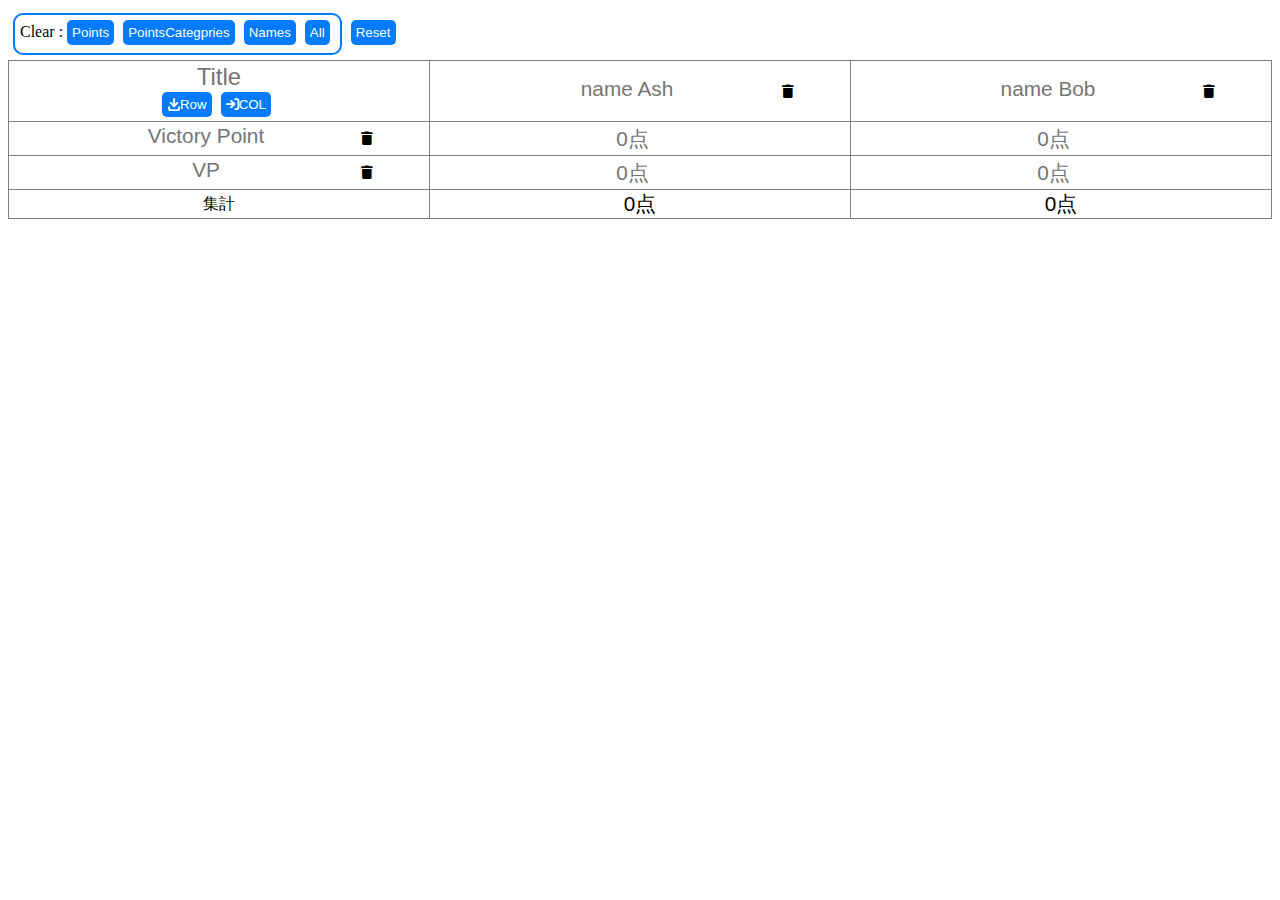
==== public/index.html @ 571cf066 "Add files via upload" ====
﻿<!DOCTYPE html>
<html lang="en">
<head>

    <!-- 列を削除するぼらん -->
    <!-- 設定も削除するぼらん -->
    <!-- ブラウザ内で履歴を保存するボタン -->
    <!-- 色も追加 -->
    <!-- 一位の人に往還を付与 -->

    <link rel="stylesheet" href="https://cdnjs.cloudflare.com/ajax/libs/font-awesome/6.0.0-beta3/css/all.min.css">
    <link rel="stylesheet" href="https://fontawesome.com/icons/arrow-right-to-bracket?f=classic&s=solid">

    <meta charset="UTF-8">
    <title>Dynamic Table with Input Fields</title>
    <style>
    table {
        width: 100%; /* テーブルの幅をウィンドウ幅いっぱいに設定 */
        table-layout: fixed; /* 列幅を均等に分配 */
        border-collapse: collapse; /* ボーダーの重複をなくす */
    }

    th, td {
        /*border: 1px solid black;*/ /* セルに境界線を設定 */
        text-align: center; /* テキストを左揃えに設定 */
        /*padding: 8px;*/ /* セルの内側の余白を設定 */
    }

    input {
        text-align: center;
        width: 70%; /* セルの幅に合わせてinputの幅を設定 */
        box-sizing: border-box; /* パディングとボーダーを含む総幅を100%にする */
        border: none; /* 枠線を消す */
        outline: none; /* フォーカス時のアウトラインを消す */
        background-color: transparent;
        font-size: 1.3rem; /* 文字サイズを大きくする */
    }

    .button-group {
        border: 2px solid #007bff; /* 青色の枠線 */
        padding: 5px; /* 内側の余白 */
        margin: 5px; /* 外側の余白 */
        border-radius: 10px; /* 角の丸み */
        display: inline-block; /* グループをコンテンツのサイズに合わせる */
    }

    button {
        max-width: 100%; /* セルの幅を超えないように制限 */
        max-height: 100%; /* セルの高さを超えないように制限 */
        background-color: #007bff; /* 青色の背景 */
        color: white; /* テキストは白色 */
        padding: 5px 5px; /* パディングでボタンのサイズを調整 */
        border: none; /* 枠線は非表示 */
        border-radius: 5px; /* 角を丸くする */
        cursor: pointer; /* カーソルをポインタにする */
        margin-right: 5px; /* ボタン間に隙間を設ける */
        margin-bottom: 3px;
        overflow: hidden; /* 内容がオーバーフローした場合に何をするか */
        text-overflow: ellipsis; /* オーバーフローしたテキストを...で表示 */
        white-space: nowrap; /* 改行を無視して、一行で表示 */
        box-sizing: border-box; /* パディングとボーダーを含む総幅を100%にする */
    }

        button:hover {
            background-color: #0056b3; /* ホバー時には背景色を少し暗くする */
        }

    .delete-btn {
        max-width: none; /* セルの幅制限を解除 */
        max-height: none; /* セルの高さ制限を解除 */
        background-color: transparent; /* 背景色を透明に */
        color: inherit; /* 色を継承する */
        padding: 3; /* パディングをなしに */
        overflow: visible; /* オーバーフローを表示 */
        border-radius: 0; /* 角を丸くしない */
        margin-right: 0; /* 余白をなしに */
        /* 他に必要なスタイルがあればここに追加 */
    }

        .delete-btn:hover {
            background-color: #d1dcf1; /* ホバー時には背景色を少し暗くする */
        }

    input:focus {
        outline: none;
        border-bottom: 2px solid #007bff; /* フォーカス時にアンダーラインを強調 */
        background-color: #eef4ff; /* フォーカス時に背景色を変更 */
    }

    input[type="text"]:focus::placeholder {
        color: transparent; /* フォーカス時にplaceholderを隠す */
    }

    .large-text {
        font-size: 1.5rem; /* 文字サイズを大きくする */
    }

    .icon-background-cell {
        background-image: url('./images/crown-solid.svg'); /* アイコンのパス */
        background-size: contain; /* セルに収まるように調整 */
        background-repeat: no-repeat; /* 繰り返しを無しに */
        margin: 20px; /* 外側の余白 */
        background-position: center; /* 中央に配置 */
    }
</style>
</head>
<body>
    <!-- <button onclick="addRow()">Add Row</button>
    <button onclick="addColumn()">Add Column</button>-->
    <div class="button-group">
        Clear : 
    <button onclick="clearPoints()">Points</button>
        <button onclick="clearPointsCategpries()">PointsCategpries</button>
        <button onclick="clearNames()">Names</button>
        <button onclick="clearAll()">All</button>

    </div>
    <button id="resetButton" onclick="resetButton()">Reset</button>
    <!--<button id="saveButton" onclick="saveButton()">Save</button>-->


    <table id="myTable" border="1">
        <tr>
            <th>
                <input type="text" name="header1" placeholder="Title" class="large-text">
                <br>
                <button onclick="addRow()"><i class="fa fa-solid fa-arrow-right-to-bracket fa-rotate-90"></i>Row</button>
                <button onclick="addColumn()"><i class="fa fa-duotone fa-arrow-right-to-bracket"></i>COL</button>

            </th>
            <th >
                <!--<i class="fa fa-solid fa-crown fa-flip" style="color: #eabd1a;"></i>-->
                <input type="text" name="header1" placeholder="name Ash">
                <button class="delete-btn" onclick="removeColumn(this)"><i class="fas fa-trash"></i></button>
            </th>
            <th>
                <input type="text" name="header2" placeholder="name Bob">
                <button class="delete-btn" onclick="removeColumn(this)"><i class="fas fa-trash"></i></button>
            </th>

        </tr>
        <tr>
            <td>
                <input type="text" name="column1[]" placeholder="Victory Point">
                <button class="delete-btn" onclick="removeRow(this)"><i class="fas fa-trash"></i></button>
            </td>
            <td>
                <input type="number" name="column2[]" placeholder="0点"></td>
            <td>
                <input type="number" name="column3[]" placeholder="0点"></td>

        </tr>
        <tr>
            <td>
                <input type="text" name="column1[]" placeholder="VP">
                <button class="delete-btn" onclick="removeRow(this)"><i class="fas fa-trash"></i></button>
            </td>
            <td>
                <input type="number" name="column2[]" placeholder="0点"></td>
            <td>
                <input type="number" name="column3[]" placeholder="0点"></td>

        </tr>
        <tr>
            <td>集計</td>
            <td class="totalCell">
                <input type="text" name="column1[]" value="0点"></td>
            <td class="totalCell">
                <input type="text" name="column2[]" value="0点"></td>

        </tr>
    </table>

    <script>

    let names = ["ash", "bob", "carol", "denis", "elen", "fishbarg", "godon", "hank", "incal", "jack", "keanu", "leon", "muadive", "neel", "oppo", "prin", "queen", "ruby", "sin", "tarou", "u r me", "viran", "wick", "xian", "yell", "zack"];

    function addRow() {
        var table = document.getElementById("myTable");
        var rowCount = table.rows.length; // 合計行を含む行数
        var newRow = table.insertRow(rowCount - 1); // 合計行の前に新しい行を追加
        var columnCount = table.rows[0].cells.length; // 列の数を取得

        for (var i = 0; i < columnCount; i++) {
            var cell = newRow.insertCell(i);
            if (i === 0) {
                // 最初のセルに行削除ボタンを追加
                cell.innerHTML = `<input type="text" name="column${i}[]"  placeholder="VP" ><button class="delete-btn" onclick="removeRow(this)"><i class="fas fa-trash"></i></button>`;
            } else {
                // その他のセルに入力フィールドを追加
                cell.innerHTML = `<input type="number" name="column${i}[]" oninput="updateSum()" placeholder="0点" ">`;
            }
        }
        saveTableData();
    }



    function addColumn() {
        var table = document.getElementById("myTable");
        var rows = table.rows;
        var columnCount = rows[0].cells.length; // 現在の列の数

        // ヘッダー行に新しいヘッダーセルを追加
        var headerCell = document.createElement("th");
        var headerName = names[columnCount % names.length] || `Column ${columnCount}`;
        headerCell.innerHTML = `<input type="text" name="column${columnCount}[]" placeholder="${headerName}" ">
                            <button class="delete-btn" onclick="removeColumn(this)"><i class="fas fa-trash"></i></button>`;

        rows[0].appendChild(headerCell);

        // 各データ行に新しいセルを追加
        for (var i = 1; i < rows.length; i++) { // 合計行も含める
            var newCell = rows[i].insertCell(-1);
            if (i < rows.length - 1) {
                newCell.innerHTML = `<input type="number" name="column${columnCount}[]" placeholder="0点" oninput="updateSum()" ">`;
            } else {
                // 合計行に新しいセルを追加
                newCell.className = "totalCell";
                newCell.innerHTML = "0点";
            }
        }
        saveTableData();

    }



    function updateSum() {
        var table = document.getElementById("myTable");
        var rows = table.rows;
        var columnTotals = [];

        for (let colIndex = 1; colIndex < rows[0].cells.length; colIndex++) {
            rows[0].cells[colIndex].classList.remove("icon-background-cell");
            let total = 0;
            for (let rowIndex = 1; rowIndex < rows.length - 1; rowIndex++) {
                let cell = rows[rowIndex].cells[colIndex];
                let input = cell.querySelector('input[type="number"]');
                if (input) {
                    total += parseFloat(input.value) || 0;
                }
            }
           columnTotals.push(total);

            let totalCells = table.querySelectorAll('.totalCell');
            if (totalCells && totalCells.length >= colIndex) {
                totalCells[colIndex - 1].textContent = total + '点';
            }
        }
        if (!columnTotals.every(value => value === 0)) {
            // 最も高い合計を見つける
            let highestTotal = Math.max(...columnTotals);

            // 最高値と等しい全ての列にクラスを追加
            columnTotals.forEach((total, index) => {
                if (total === highestTotal) {
                    rows[0].cells[index + 1].classList.add("icon-background-cell");
                }
            });
        }
        saveTableData();
     
    }




    // 行または列の入力値が変更されたときに合計を更新するための関数を呼び出す
    function addInputEventListeners() {
        var table = document.getElementById("myTable");
        var inputs = table.querySelectorAll('input[type="number"]'); // 数値入力フィールドに限定

        inputs.forEach(function (input) {
            input.removeEventListener('input', updateSum); // 既存のリスナーを削除
            input.addEventListener('input', updateSum); // 新しいリスナーを追加
        });

    }


    function clearPoints() {
        var table = document.getElementById("myTable");
        for (var i = 1; i < table.rows.length; i++) { // 合計行を除外
            for (var j = 1; j < table.rows[i].cells.length; j++) { // 最初の列を除外
                var cell = table.rows[i].cells[j];
                var input = cell.getElementsByTagName('input')[0];
                if (input) {
                    input.value = ''; // 値をクリア
                }
            }
        }
        updateSum();
    }
    function clearPointsCategpries() {
        var table = document.getElementById("myTable");
        for (var i = 1; i < table.rows.length; i++) { // 合計行を除外
            var cell = table.rows[i].cells[0];
            var input = cell.getElementsByTagName('input')[0];
            if (input) {
                input.value = ''; // 値をクリア
            }
        }
        saveTableData();

    }

    function clearNames() {
        var table = document.getElementById("myTable");
        for (var j = 1; j < table.rows[0].cells.length; j++) { // 最初の列を除外
            var cell = table.rows[0].cells[j];
            var input = cell.getElementsByTagName('input')[0];
            if (input) {
                input.value = ''; // 値をクリア
            }
        }
        updateSum();
    }
    function clearAll() {
        var table = document.getElementById("myTable");
        for (var i = 0; i < table.rows.length; i++) { // 合計行を除外
            for (var j = 0; j < table.rows[i].cells.length; j++) { // 最初の列を除外
                var cell = table.rows[i].cells[j];
                var input = cell.getElementsByTagName('input')[0];
                if (input) {
                    input.value = ''; // 値をクリア
                }
            }
        }
        updateSum();
    }



    function removeColumn(button) {
        var table = document.getElementById("myTable");
        var columnIndex = button.closest('td, th').cellIndex; // 正しい列インデックスを取得
        //var columnIndex = button.parentNode.cellIndex;

        for (var i = 0; i < table.rows.length; i++) {
            table.rows[i].deleteCell(columnIndex);
        }
        saveTableData();

    }

    function removeRow(button) {
        var row = button.parentNode.parentNode;
        var rowIndex = row.rowIndex;
        document.getElementById("myTable").deleteRow(rowIndex);
        saveTableData();

    }



    function saveTableData() {
        var tableData = document.getElementById("myTable").innerHTML;
        var storedData = localStorage.getItem("tableData");
        var tableDataArray = storedData ? JSON.parse(storedData) : [];

        if (tableDataArray.length === 0) {
            tableDataArray.push(tableData);  // 初期状態を保存
        }

        tableDataArray[1] = tableData;  // 変更後の状態を保存
        console.log("tableDataArray[1]"+tableDataArray[1])

        localStorage.setItem("tableData", JSON.stringify(tableDataArray));
    }


    // リセットボタンの機能
    function resetButton(button) {
        var storedData = localStorage.getItem("tableData");
        if (storedData) {
            var tableDataArray = JSON.parse(storedData);
            document.getElementById("myTable").innerHTML = tableDataArray[0]; // 初期状態に戻す

            // 変更後の状態をリセット
            tableDataArray[1] = tableDataArray[0];
            localStorage.setItem("tableData", JSON.stringify(tableDataArray));

            updateSum(); // 合計を更新
            addInputEventListeners(); // イベントリスナーを再設定
        }
        saveTableData();

    }



function loadTableData() {
    var storedData = localStorage.getItem("tableData");
    if (storedData) {
        var tableDataArray = JSON.parse(storedData);
        console.log("tableDataArray"+tableDataArray)
        var currentTableData = tableDataArray[1] || tableDataArray[0];
        document.getElementById("myTable").innerHTML = currentTableData;
    }
}

    // ページ読み込み後にイベントリスナーを追加
    window.onload = function () {

        saveTableData();
        loadTableData();
        addInputEventListeners();
    };


    </script>
</body>
</html>
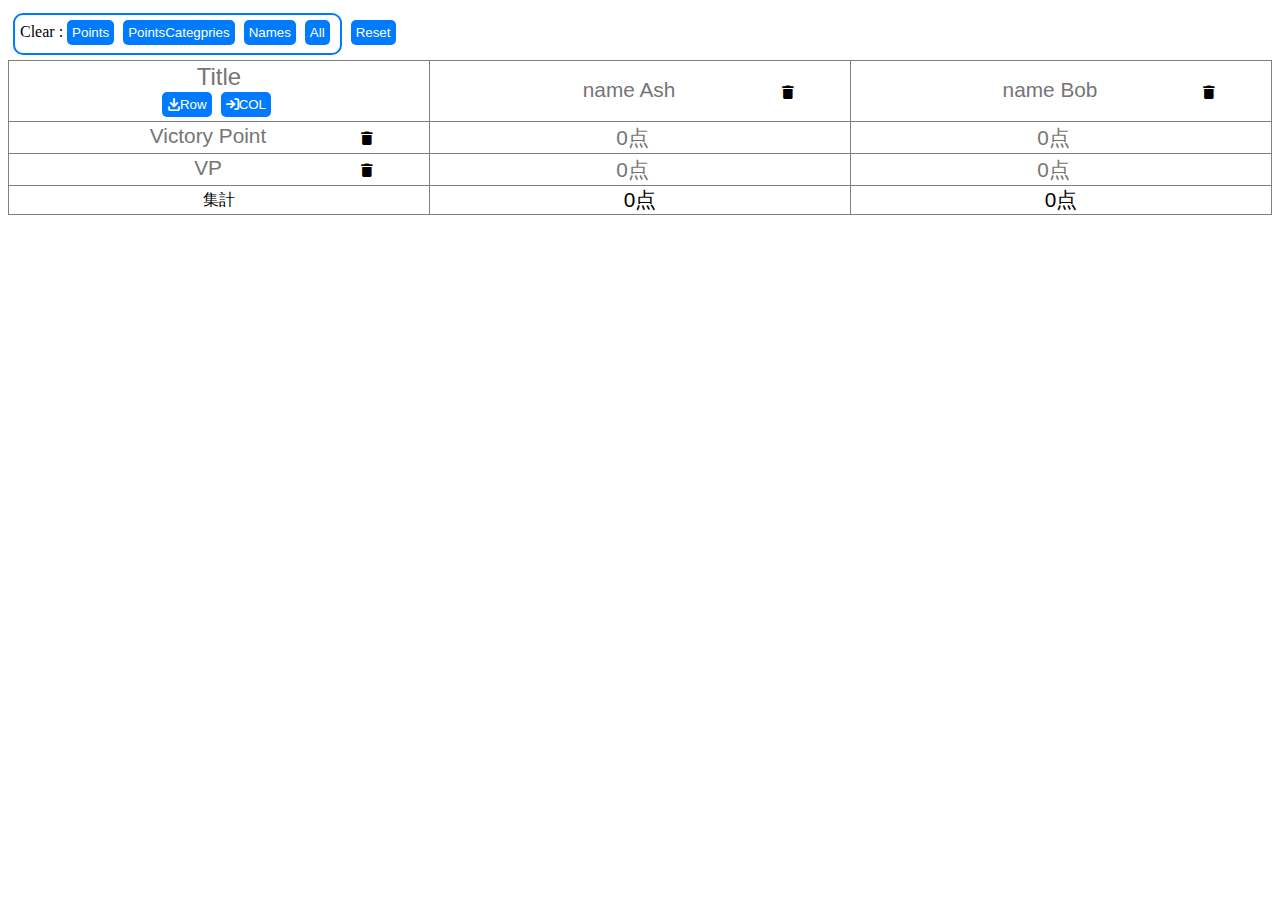
==== commit 51ea6729: "Add files via upload" ====
--- a/public/index.html
+++ b/public/index.html
@@ -1,124 +1,22 @@
 ﻿<!DOCTYPE html>
 <html lang="en">
 <head>
-
-    <!-- 列を削除するぼらん -->
-    <!-- 設定も削除するぼらん -->
-    <!-- ブラウザ内で履歴を保存するボタン -->
-    <!-- 色も追加 -->
-    <!-- 一位の人に往還を付与 -->
-
-    <link rel="stylesheet" href="https://cdnjs.cloudflare.com/ajax/libs/font-awesome/6.0.0-beta3/css/all.min.css">
-    <link rel="stylesheet" href="https://fontawesome.com/icons/arrow-right-to-bracket?f=classic&s=solid">
-
     <meta charset="UTF-8">
     <title>Dynamic Table with Input Fields</title>
-    <style>
-    table {
-        width: 100%; /* テーブルの幅をウィンドウ幅いっぱいに設定 */
-        table-layout: fixed; /* 列幅を均等に分配 */
-        border-collapse: collapse; /* ボーダーの重複をなくす */
-    }
-
-    th, td {
-        /*border: 1px solid black;*/ /* セルに境界線を設定 */
-        text-align: center; /* テキストを左揃えに設定 */
-        /*padding: 8px;*/ /* セルの内側の余白を設定 */
-    }
-
-    input {
-        text-align: center;
-        width: 70%; /* セルの幅に合わせてinputの幅を設定 */
-        box-sizing: border-box; /* パディングとボーダーを含む総幅を100%にする */
-        border: none; /* 枠線を消す */
-        outline: none; /* フォーカス時のアウトラインを消す */
-        background-color: transparent;
-        font-size: 1.3rem; /* 文字サイズを大きくする */
-    }
-
-    .button-group {
-        border: 2px solid #007bff; /* 青色の枠線 */
-        padding: 5px; /* 内側の余白 */
-        margin: 5px; /* 外側の余白 */
-        border-radius: 10px; /* 角の丸み */
-        display: inline-block; /* グループをコンテンツのサイズに合わせる */
-    }
-
-    button {
-        max-width: 100%; /* セルの幅を超えないように制限 */
-        max-height: 100%; /* セルの高さを超えないように制限 */
-        background-color: #007bff; /* 青色の背景 */
-        color: white; /* テキストは白色 */
-        padding: 5px 5px; /* パディングでボタンのサイズを調整 */
-        border: none; /* 枠線は非表示 */
-        border-radius: 5px; /* 角を丸くする */
-        cursor: pointer; /* カーソルをポインタにする */
-        margin-right: 5px; /* ボタン間に隙間を設ける */
-        margin-bottom: 3px;
-        overflow: hidden; /* 内容がオーバーフローした場合に何をするか */
-        text-overflow: ellipsis; /* オーバーフローしたテキストを...で表示 */
-        white-space: nowrap; /* 改行を無視して、一行で表示 */
-        box-sizing: border-box; /* パディングとボーダーを含む総幅を100%にする */
-    }
-
-        button:hover {
-            background-color: #0056b3; /* ホバー時には背景色を少し暗くする */
-        }
-
-    .delete-btn {
-        max-width: none; /* セルの幅制限を解除 */
-        max-height: none; /* セルの高さ制限を解除 */
-        background-color: transparent; /* 背景色を透明に */
-        color: inherit; /* 色を継承する */
-        padding: 3; /* パディングをなしに */
-        overflow: visible; /* オーバーフローを表示 */
-        border-radius: 0; /* 角を丸くしない */
-        margin-right: 0; /* 余白をなしに */
-        /* 他に必要なスタイルがあればここに追加 */
-    }
-
-        .delete-btn:hover {
-            background-color: #d1dcf1; /* ホバー時には背景色を少し暗くする */
-        }
-
-    input:focus {
-        outline: none;
-        border-bottom: 2px solid #007bff; /* フォーカス時にアンダーラインを強調 */
-        background-color: #eef4ff; /* フォーカス時に背景色を変更 */
-    }
-
-    input[type="text"]:focus::placeholder {
-        color: transparent; /* フォーカス時にplaceholderを隠す */
-    }
-
-    .large-text {
-        font-size: 1.5rem; /* 文字サイズを大きくする */
-    }
-
-    .icon-background-cell {
-        background-image: url('./images/crown-solid.svg'); /* アイコンのパス */
-        background-size: contain; /* セルに収まるように調整 */
-        background-repeat: no-repeat; /* 繰り返しを無しに */
-        margin: 20px; /* 外側の余白 */
-        background-position: center; /* 中央に配置 */
-    }
-</style>
+    <link rel="stylesheet" href="https://cdnjs.cloudflare.com/ajax/libs/font-awesome/6.0.0-beta3/css/all.min.css">
+    <link rel="stylesheet" href="styles.css">
 </head>
 <body>
-    <!-- <button onclick="addRow()">Add Row</button>
-    <button onclick="addColumn()">Add Column</button>-->
     <div class="button-group">
         Clear : 
-    <button onclick="clearPoints()">Points</button>
+        <button onclick="clearPoints()">Points</button>
         <button onclick="clearPointsCategpries()">PointsCategpries</button>
         <button onclick="clearNames()">Names</button>
         <button onclick="clearAll()">All</button>
-
     </div>
     <button id="resetButton" onclick="resetButton()">Reset</button>
-    <!--<button id="saveButton" onclick="saveButton()">Save</button>-->
 
-
+<div class="table-container">
     <table id="myTable" border="1">
         <tr>
             <th>
@@ -170,245 +68,8 @@
 
         </tr>
     </table>
+    </div>
+      <script src="server.js"></script>
 
-    <script>
-
-    let names = ["ash", "bob", "carol", "denis", "elen", "fishbarg", "godon", "hank", "incal", "jack", "keanu", "leon", "muadive", "neel", "oppo", "prin", "queen", "ruby", "sin", "tarou", "u r me", "viran", "wick", "xian", "yell", "zack"];
-
-    function addRow() {
-        var table = document.getElementById("myTable");
-        var rowCount = table.rows.length; // 合計行を含む行数
-        var newRow = table.insertRow(rowCount - 1); // 合計行の前に新しい行を追加
-        var columnCount = table.rows[0].cells.length; // 列の数を取得
-
-        for (var i = 0; i < columnCount; i++) {
-            var cell = newRow.insertCell(i);
-            if (i === 0) {
-                // 最初のセルに行削除ボタンを追加
-                cell.innerHTML = `<input type="text" name="column${i}[]"  placeholder="VP" ><button class="delete-btn" onclick="removeRow(this)"><i class="fas fa-trash"></i></button>`;
-            } else {
-                // その他のセルに入力フィールドを追加
-                cell.innerHTML = `<input type="number" name="column${i}[]" oninput="updateSum()" placeholder="0点" ">`;
-            }
-        }
-        saveTableData();
-    }
-
-
-
-    function addColumn() {
-        var table = document.getElementById("myTable");
-        var rows = table.rows;
-        var columnCount = rows[0].cells.length; // 現在の列の数
-
-        // ヘッダー行に新しいヘッダーセルを追加
-        var headerCell = document.createElement("th");
-        var headerName = names[columnCount % names.length] || `Column ${columnCount}`;
-        headerCell.innerHTML = `<input type="text" name="column${columnCount}[]" placeholder="${headerName}" ">
-                            <button class="delete-btn" onclick="removeColumn(this)"><i class="fas fa-trash"></i></button>`;
-
-        rows[0].appendChild(headerCell);
-
-        // 各データ行に新しいセルを追加
-        for (var i = 1; i < rows.length; i++) { // 合計行も含める
-            var newCell = rows[i].insertCell(-1);
-            if (i < rows.length - 1) {
-                newCell.innerHTML = `<input type="number" name="column${columnCount}[]" placeholder="0点" oninput="updateSum()" ">`;
-            } else {
-                // 合計行に新しいセルを追加
-                newCell.className = "totalCell";
-                newCell.innerHTML = "0点";
-            }
-        }
-        saveTableData();
-
-    }
-
-
-
-    function updateSum() {
-        var table = document.getElementById("myTable");
-        var rows = table.rows;
-        var columnTotals = [];
-
-        for (let colIndex = 1; colIndex < rows[0].cells.length; colIndex++) {
-            rows[0].cells[colIndex].classList.remove("icon-background-cell");
-            let total = 0;
-            for (let rowIndex = 1; rowIndex < rows.length - 1; rowIndex++) {
-                let cell = rows[rowIndex].cells[colIndex];
-                let input = cell.querySelector('input[type="number"]');
-                if (input) {
-                    total += parseFloat(input.value) || 0;
-                }
-            }
-           columnTotals.push(total);
-
-            let totalCells = table.querySelectorAll('.totalCell');
-            if (totalCells && totalCells.length >= colIndex) {
-                totalCells[colIndex - 1].textContent = total + '点';
-            }
-        }
-        if (!columnTotals.every(value => value === 0)) {
-            // 最も高い合計を見つける
-            let highestTotal = Math.max(...columnTotals);
-
-            // 最高値と等しい全ての列にクラスを追加
-            columnTotals.forEach((total, index) => {
-                if (total === highestTotal) {
-                    rows[0].cells[index + 1].classList.add("icon-background-cell");
-                }
-            });
-        }
-        saveTableData();
-     
-    }
-
-
-
-
-    // 行または列の入力値が変更されたときに合計を更新するための関数を呼び出す
-    function addInputEventListeners() {
-        var table = document.getElementById("myTable");
-        var inputs = table.querySelectorAll('input[type="number"]'); // 数値入力フィールドに限定
-
-        inputs.forEach(function (input) {
-            input.removeEventListener('input', updateSum); // 既存のリスナーを削除
-            input.addEventListener('input', updateSum); // 新しいリスナーを追加
-        });
-
-    }
-
-
-    function clearPoints() {
-        var table = document.getElementById("myTable");
-        for (var i = 1; i < table.rows.length; i++) { // 合計行を除外
-            for (var j = 1; j < table.rows[i].cells.length; j++) { // 最初の列を除外
-                var cell = table.rows[i].cells[j];
-                var input = cell.getElementsByTagName('input')[0];
-                if (input) {
-                    input.value = ''; // 値をクリア
-                }
-            }
-        }
-        updateSum();
-    }
-    function clearPointsCategpries() {
-        var table = document.getElementById("myTable");
-        for (var i = 1; i < table.rows.length; i++) { // 合計行を除外
-            var cell = table.rows[i].cells[0];
-            var input = cell.getElementsByTagName('input')[0];
-            if (input) {
-                input.value = ''; // 値をクリア
-            }
-        }
-        saveTableData();
-
-    }
-
-    function clearNames() {
-        var table = document.getElementById("myTable");
-        for (var j = 1; j < table.rows[0].cells.length; j++) { // 最初の列を除外
-            var cell = table.rows[0].cells[j];
-            var input = cell.getElementsByTagName('input')[0];
-            if (input) {
-                input.value = ''; // 値をクリア
-            }
-        }
-        updateSum();
-    }
-    function clearAll() {
-        var table = document.getElementById("myTable");
-        for (var i = 0; i < table.rows.length; i++) { // 合計行を除外
-            for (var j = 0; j < table.rows[i].cells.length; j++) { // 最初の列を除外
-                var cell = table.rows[i].cells[j];
-                var input = cell.getElementsByTagName('input')[0];
-                if (input) {
-                    input.value = ''; // 値をクリア
-                }
-            }
-        }
-        updateSum();
-    }
-
-
-
-    function removeColumn(button) {
-        var table = document.getElementById("myTable");
-        var columnIndex = button.closest('td, th').cellIndex; // 正しい列インデックスを取得
-        //var columnIndex = button.parentNode.cellIndex;
-
-        for (var i = 0; i < table.rows.length; i++) {
-            table.rows[i].deleteCell(columnIndex);
-        }
-        saveTableData();
-
-    }
-
-    function removeRow(button) {
-        var row = button.parentNode.parentNode;
-        var rowIndex = row.rowIndex;
-        document.getElementById("myTable").deleteRow(rowIndex);
-        saveTableData();
-
-    }
-
-
-
-    function saveTableData() {
-        var tableData = document.getElementById("myTable").innerHTML;
-        var storedData = localStorage.getItem("tableData");
-        var tableDataArray = storedData ? JSON.parse(storedData) : [];
-
-        if (tableDataArray.length === 0) {
-            tableDataArray.push(tableData);  // 初期状態を保存
-        }
-
-        tableDataArray[1] = tableData;  // 変更後の状態を保存
-        console.log("tableDataArray[1]"+tableDataArray[1])
-
-        localStorage.setItem("tableData", JSON.stringify(tableDataArray));
-    }
-
-
-    // リセットボタンの機能
-    function resetButton(button) {
-        var storedData = localStorage.getItem("tableData");
-        if (storedData) {
-            var tableDataArray = JSON.parse(storedData);
-            document.getElementById("myTable").innerHTML = tableDataArray[0]; // 初期状態に戻す
-
-            // 変更後の状態をリセット
-            tableDataArray[1] = tableDataArray[0];
-            localStorage.setItem("tableData", JSON.stringify(tableDataArray));
-
-            updateSum(); // 合計を更新
-            addInputEventListeners(); // イベントリスナーを再設定
-        }
-        saveTableData();
-
-    }
-
-
-
-function loadTableData() {
-    var storedData = localStorage.getItem("tableData");
-    if (storedData) {
-        var tableDataArray = JSON.parse(storedData);
-        console.log("tableDataArray"+tableDataArray)
-        var currentTableData = tableDataArray[1] || tableDataArray[0];
-        document.getElementById("myTable").innerHTML = currentTableData;
-    }
-}
-
-    // ページ読み込み後にイベントリスナーを追加
-    window.onload = function () {
-
-        saveTableData();
-        loadTableData();
-        addInputEventListeners();
-    };
-
-
-    </script>
 </body>
-</html>
+</html>--- a/public/styles.css
+++ b/public/styles.css
@@ -0,0 +1,126 @@
+﻿table {
+    width: 100%;
+    table-layout: fixed;
+    border-collapse: collapse;
+}
+
+th, td {
+    text-align: center;
+}
+
+input {
+    text-align: center;
+    width: 70%;
+    box-sizing: border-box;
+    border: none;
+    outline: none;
+    background-color: transparent;
+    font-size: 1.3rem;
+}
+
+.button-group {
+    border: 2px solid #007bff;
+    padding: 5px;
+    margin: 5px;
+    border-radius: 10px;
+    display: inline-block;
+}
+
+button {
+    background-color: #007bff;
+    color: white;
+    padding: 5px;
+    border: none;
+    border-radius: 5px;
+    cursor: pointer;
+    margin-right: 5px;
+    margin-bottom: 3px;
+    overflow: hidden;
+    text-overflow: ellipsis;
+    white-space: nowrap;
+    box-sizing: border-box;
+}
+
+button:hover {
+    background-color: #0056b3;
+}
+
+.delete-btn {
+    background-color: transparent;
+    color: inherit;
+    padding: 3px;
+    overflow: visible;
+    border-radius: 0;
+    margin-right: 0;
+}
+
+.delete-btn:hover {
+    background-color: #d1dcf1;
+}
+
+input:focus {
+    border-bottom: 2px solid #007bff;
+    background-color: #eef4ff;
+}
+
+input[type="text"]:focus::placeholder {
+    color: transparent;
+}
+
+.large-text {
+    font-size: 1.5rem;
+}
+
+.icon-background-cell {
+    background-image: url('./images/crown-solid.svg');
+    background-size: contain;
+    background-repeat: no-repeat;
+    margin: 20px;
+    background-position: center;
+}
+
+@media (max-width: 600px) {
+    .button-group {
+        display: flex;
+        flex-direction: column;
+        align-items: center;
+        padding: 5px;
+    }
+
+    button, .delete-btn {
+        margin: 5px 0; /* 上下の余白を増やす */
+        width: 100%; /* ボタンの幅を調整 */
+        font-size: 14px; /* フォントサイズを調整 */
+    }
+
+    th, td {
+        padding: 5px; /* セルのパディングを調整 */
+    }
+
+    input[type="text"], input[type="number"] {
+        width: 90%; /* inputフィールドの幅を調整 */
+        font-size: 14px; /* フォントサイズを調整 */
+    }
+
+    table {
+        font-size: 12px; /* テーブルのフォントサイズを調整 */
+    }
+
+    .table-container {
+        overflow-x: auto; /* テーブルを水平方向にスクロール可能に */
+    }
+
+    button {
+        padding: 10px;
+        font-size: 16px; /* タッチしやすいサイズに */
+    }
+/* スクリーンサイズが600px以下の場合 */
+    .button-group button, #resetButton {
+        width: 80%; /* ボタンの幅を親要素いっぱいに設定 */
+        margin: 2px 0; /* ボタン間のマージンを設定 */
+    }
+
+    .button-group {
+        display: block; /* ボタンを縦に並べる */
+    }
+}
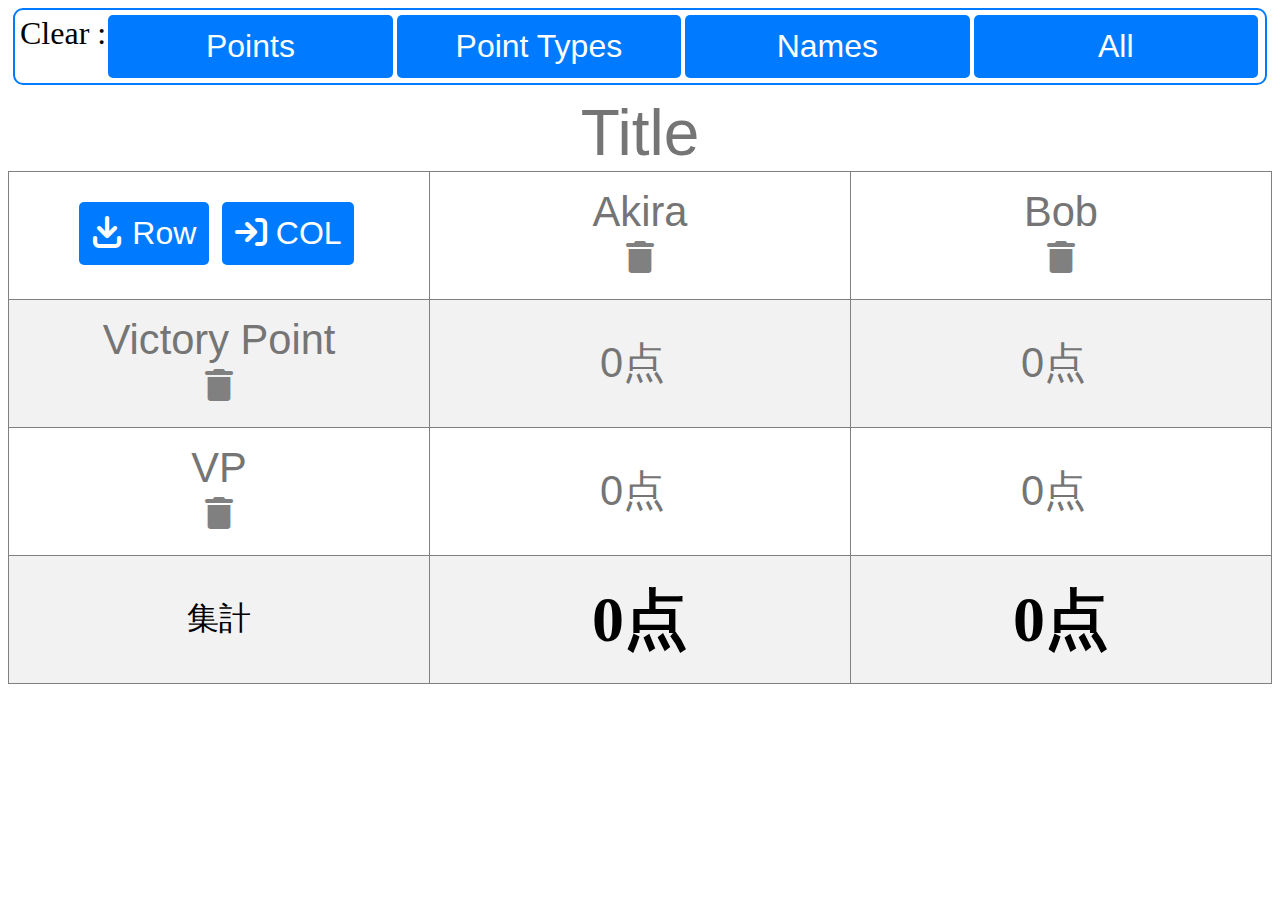
==== commit f85e6b65: "Add files via upload" ====
--- a/public/index.html
+++ b/public/index.html
@@ -10,29 +10,28 @@
     <div class="button-group">
         Clear : 
         <button onclick="clearPoints()">Points</button>
-        <button onclick="clearPointsCategpries()">PointsCategpries</button>
+        <button onclick="clearPointsCategpries()">Point Types</button>
         <button onclick="clearNames()">Names</button>
         <button onclick="clearAll()">All</button>
     </div>
-    <button id="resetButton" onclick="resetButton()">Reset</button>
+    <!--<button id="resetButton" onclick="resetButton()">Reset</button>-->
+                <input type="text" name="header1" placeholder="Title" class="large-text">
 
 <div class="table-container">
     <table id="myTable" border="1">
         <tr>
             <th>
-                <input type="text" name="header1" placeholder="Title" class="large-text">
-                <br>
-                <button onclick="addRow()"><i class="fa fa-solid fa-arrow-right-to-bracket fa-rotate-90"></i>Row</button>
-                <button onclick="addColumn()"><i class="fa fa-duotone fa-arrow-right-to-bracket"></i>COL</button>
+                                <button class="add-button"onclick="addRow()"><i class="fa fa-solid fa-arrow-right-to-bracket fa-rotate-90"></i> Row</button>
+                <button class="add-button" onclick="addColumn()"><i class="fa fa-duotone fa-arrow-right-to-bracket"></i> COL</button>
 
             </th>
             <th >
                 <!--<i class="fa fa-solid fa-crown fa-flip" style="color: #eabd1a;"></i>-->
-                <input type="text" name="header1" placeholder="name Ash">
+                <input type="text" name="header1" placeholder="Akira">
                 <button class="delete-btn" onclick="removeColumn(this)"><i class="fas fa-trash"></i></button>
             </th>
             <th>
-                <input type="text" name="header2" placeholder="name Bob">
+                <input type="text" name="header2" placeholder="Bob">
                 <button class="delete-btn" onclick="removeColumn(this)"><i class="fas fa-trash"></i></button>
             </th>
 
@@ -61,10 +60,8 @@
         </tr>
         <tr>
             <td>集計</td>
-            <td class="totalCell">
-                <input type="text" name="column1[]" value="0点"></td>
-            <td class="totalCell">
-                <input type="text" name="column2[]" value="0点"></td>
+            <td class="totalCell">0点</td>
+            <td class="totalCell">0点</td>
 
         </tr>
     </table>
--- a/public/styles.css
+++ b/public/styles.css
@@ -2,21 +2,50 @@
     width: 100%;
     table-layout: fixed;
     border-collapse: collapse;
+    word-wrap: break-word; /* 長い単語も含めて適切な場所で折り返す */
+    overflow-wrap: break-word; /* 長い単語も折り返して、オーバーフローを防ぐ */
+    white-space: normal; /* テキストを自然な折り返しで表示 */
 }
 
 th, td {
     text-align: center;
+   
 }
-
+   /* 偶数行の背景色を設定 */
+    tr:nth-child(even) {
+        background-color: #f2f2f2;
+    }
+    /* 奇数行の背景色を設定 */
+    tr:nth-child(odd) {
+        background-color: #ffffff;
+    }
 input {
     text-align: center;
-    width: 70%;
+    width: 100%;
     box-sizing: border-box;
     border: none;
     outline: none;
     background-color: transparent;
     font-size: 1.3rem;
+    white-space: normal; /* デフォルトの折り返しを許可 */
+    word-wrap: break-word; /* 長い単語も適切に折り返す */
 }
+
+input:focus {
+    border-bottom: 2px solid #007bff;
+    background-color: #eef4ff;
+}
+
+input[type="text"]:focus::placeholder {
+    color: transparent;
+}
+
+
+/* placeholder スタイルは textarea にも適用可能ですが、特定のブラウザでのサポートが異なる可能性があります */
+textarea::placeholder {
+    color: #ccc; /* プレースホルダーテキストの色を設定 */
+}
+
 
 .button-group {
     border: 2px solid #007bff;
@@ -29,7 +58,7 @@
 button {
     background-color: #007bff;
     color: white;
-    padding: 5px;
+    padding: 0.4em;
     border: none;
     border-radius: 5px;
     cursor: pointer;
@@ -41,31 +70,23 @@
     box-sizing: border-box;
 }
 
-button:hover {
-    background-color: #0056b3;
-}
+    button:hover {
+        background-color: #0056b3;
+    }
 
 .delete-btn {
     background-color: transparent;
-    color: inherit;
+    color: #808080;
     padding: 3px;
     overflow: visible;
     border-radius: 0;
     margin-right: 0;
 }
 
-.delete-btn:hover {
-    background-color: #d1dcf1;
-}
+    .delete-btn:hover {
+        background-color: #d1dcf1;
+    }
 
-input:focus {
-    border-bottom: 2px solid #007bff;
-    background-color: #eef4ff;
-}
-
-input[type="text"]:focus::placeholder {
-    color: transparent;
-}
 
 .large-text {
     font-size: 1.5rem;
@@ -79,48 +100,62 @@
     background-position: center;
 }
 
-@media (max-width: 600px) {
-    .button-group {
-        display: flex;
-        flex-direction: column;
-        align-items: center;
-        padding: 5px;
+.totalCell {
+    font-weight: bold; /* 太字に設定 */
+    font-size: 2rem; /* これもブラウザのデフォルトフォントサイズに基づいて設定 */
+}
+
+
+@media (max-width: 2000px) {
+    html {
+        font-size: 2rem; /* これもブラウザのデフォルトフォントサイズに基づいて設定 */
+    }
+    /* 行の高さを設定する場合は以下のスタイルを追加 */
+    tr {
+        height: 4rem; /* 各行の高さを50pxに設定 */
     }
 
-    button, .delete-btn {
-        margin: 5px 0; /* 上下の余白を増やす */
-        width: 100%; /* ボタンの幅を調整 */
-        font-size: 14px; /* フォントサイズを調整 */
+    .delete-btn {
+        font-size: 1em;
     }
 
-    th, td {
-        padding: 5px; /* セルのパディングを調整 */
+    .large-text {
+        font-size: 2rem;
     }
 
-    input[type="text"], input[type="number"] {
-        width: 90%; /* inputフィールドの幅を調整 */
-        font-size: 14px; /* フォントサイズを調整 */
+    .add-button {
+        max-width: 100%;
+        font-size: 1em;
     }
 
-    table {
-        font-size: 12px; /* テーブルのフォントサイズを調整 */
+    .button-group, #resetButton {
+        max-width:100%;
+        display: flex;
+        justify-content: space-around; /* 各ボタンの間に等しいスペースを配置 */
+        padding: 5px;
+        margin-bottom: 10px; /* コンテナ下の余白 */
     }
+
+
+    #resetButton {
+        font-size: 1em;
+        flex: 0 1 auto; /* ボタンがコンテンツに基づいて適切なサイズになるように設定 */
+        margin: 0 2px; /* 左右のマージンを設定 */
+    }
+
+    .button-group button, #resetButton {
+        font-size: 1em;
+        flex: 1; /* 各ボタンが等しい幅を持つように設定 */
+        margin: 0 2px; /* 左右のマージンを設定 */
+        /*display: inline-flex;
+        flex: 1 1 15%;*/ /* ボタンを画面幅の25%の幅で伸縮可能に設定 */
+        /*margin: 2px 0;
+        font-size: 14px;*/
+    }
+
+
 
     .table-container {
         overflow-x: auto; /* テーブルを水平方向にスクロール可能に */
     }
-
-    button {
-        padding: 10px;
-        font-size: 16px; /* タッチしやすいサイズに */
-    }
-/* スクリーンサイズが600px以下の場合 */
-    .button-group button, #resetButton {
-        width: 80%; /* ボタンの幅を親要素いっぱいに設定 */
-        margin: 2px 0; /* ボタン間のマージンを設定 */
-    }
-
-    .button-group {
-        display: block; /* ボタンを縦に並べる */
-    }
 }
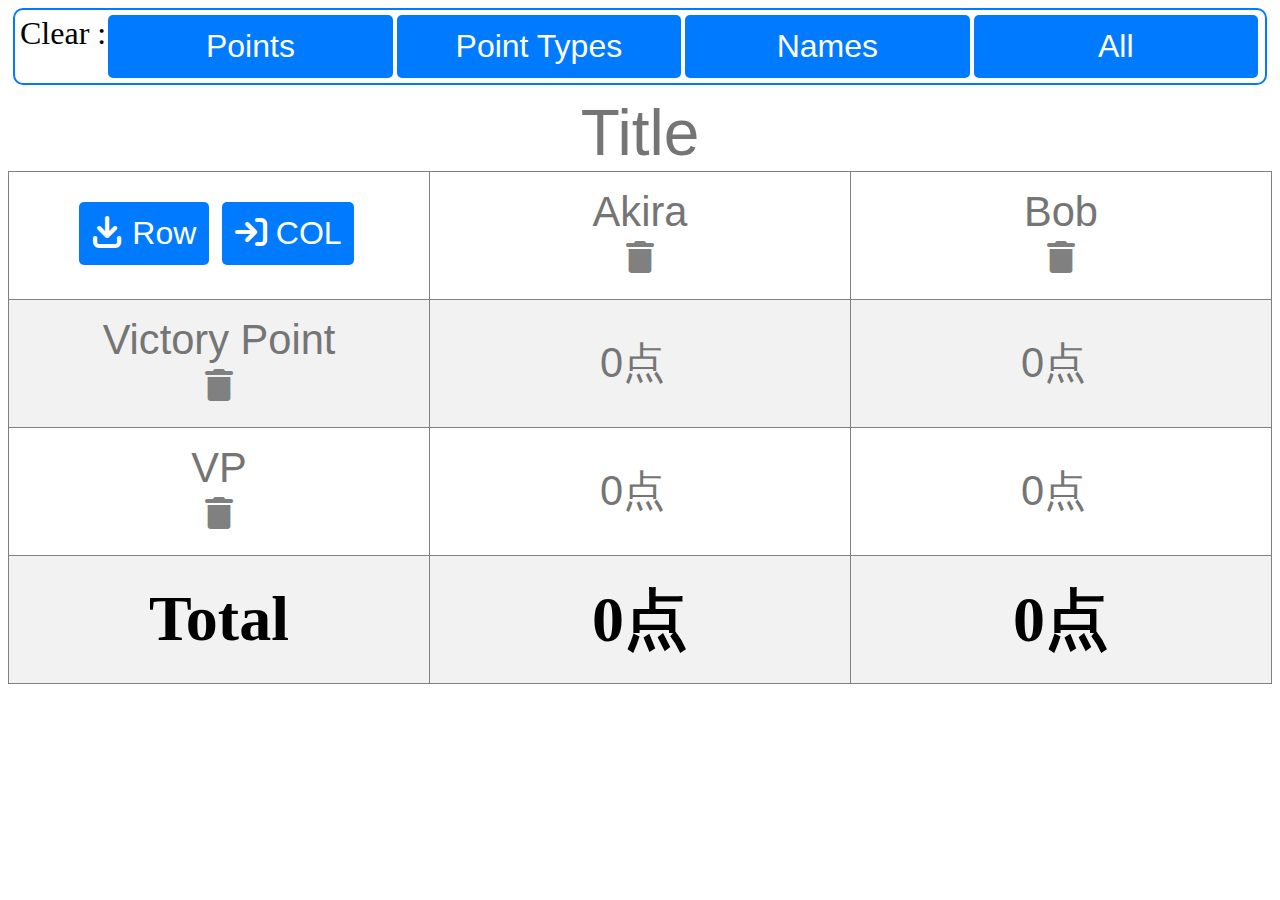
==== commit 8ac10c66: "Update index.html" ====
--- a/public/index.html
+++ b/public/index.html
@@ -59,7 +59,7 @@
 
         </tr>
         <tr>
-            <td>集計</td>
+            <td class="totalCell">Total</td>
             <td class="totalCell">0点</td>
             <td class="totalCell">0点</td>
 
@@ -69,4 +69,4 @@
       <script src="server.js"></script>
 
 </body>
-</html>+</html>
--- a/public/styles.css
+++ b/public/styles.css
@@ -29,6 +29,7 @@
     font-size: 1.3rem;
     white-space: normal; /* デフォルトの折り返しを許可 */
     word-wrap: break-word; /* 長い単語も適切に折り返す */
+    white-space: normal
 }
 
 input:focus {
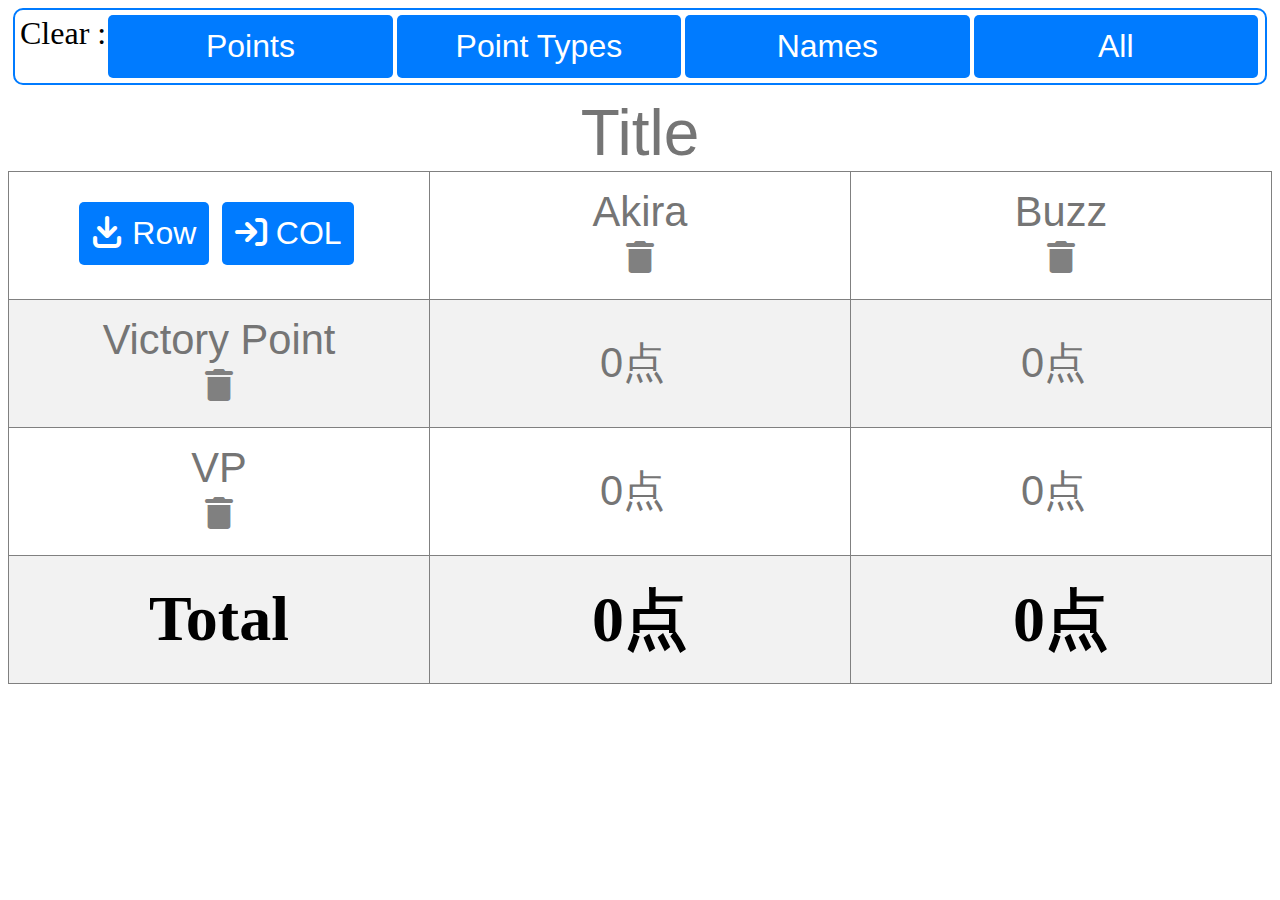
==== commit 11df5e70: "Update index.html" ====
--- a/public/index.html
+++ b/public/index.html
@@ -31,7 +31,7 @@
                 <button class="delete-btn" onclick="removeColumn(this)"><i class="fas fa-trash"></i></button>
             </th>
             <th>
-                <input type="text" name="header2" placeholder="Bob">
+                <input type="text" name="header2" placeholder="Buzz">
                 <button class="delete-btn" onclick="removeColumn(this)"><i class="fas fa-trash"></i></button>
             </th>
 
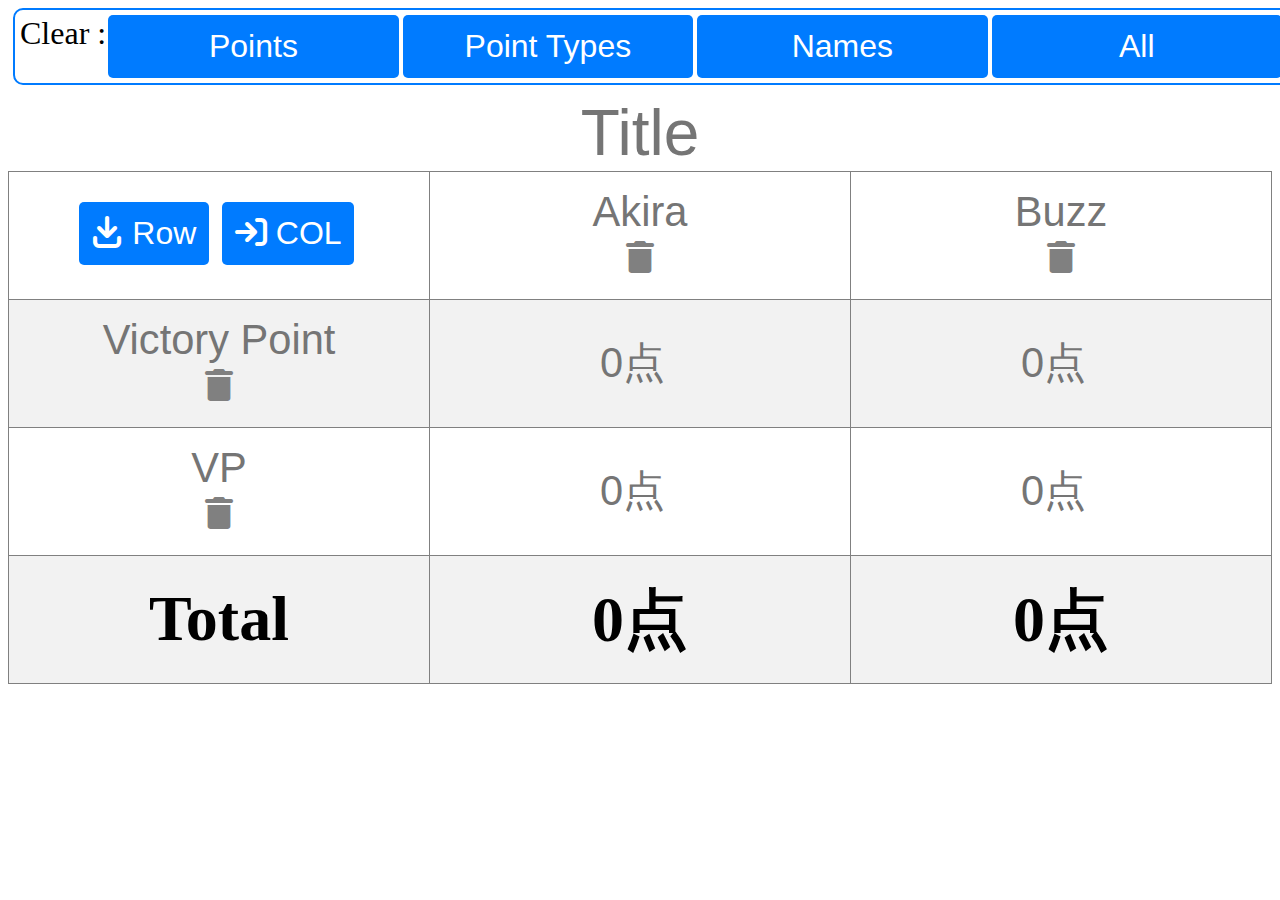
==== commit 0fd9f2d3: "Add files via upload" ====
--- a/public/index.html
+++ b/public/index.html
@@ -2,7 +2,7 @@
 <html lang="en">
 <head>
     <meta charset="UTF-8">
-    <title>Dynamic Table with Input Fields</title>
+    <title>Score Board for Board Games</title>
     <link rel="stylesheet" href="https://cdnjs.cloudflare.com/ajax/libs/font-awesome/6.0.0-beta3/css/all.min.css">
     <link rel="stylesheet" href="styles.css">
 </head>
@@ -59,7 +59,7 @@
 
         </tr>
         <tr>
-            <td class="totalCell">Total</td>
+            <td class="total">Total</td>
             <td class="totalCell">0点</td>
             <td class="totalCell">0点</td>
 
@@ -69,4 +69,4 @@
       <script src="server.js"></script>
 
 </body>
-</html>
+</html>--- a/public/styles.css
+++ b/public/styles.css
@@ -29,7 +29,6 @@
     font-size: 1.3rem;
     white-space: normal; /* デフォルトの折り返しを許可 */
     word-wrap: break-word; /* 長い単語も適切に折り返す */
-    white-space: normal
 }
 
 input:focus {
@@ -101,13 +100,16 @@
     background-position: center;
 }
 
-.totalCell {
+.totalCell{
+    font-weight: bold; /* 太字に設定 */
+    font-size: 2rem; /* これもブラウザのデフォルトフォントサイズに基づいて設定 */
+}
+.total {
     font-weight: bold; /* 太字に設定 */
     font-size: 2rem; /* これもブラウザのデフォルトフォントサイズに基づいて設定 */
 }
 
-
-@media (max-width: 2000px) {
+@media (max-width: 4000px) {
     html {
         font-size: 2rem; /* これもブラウザのデフォルトフォントサイズに基づいて設定 */
     }
@@ -130,7 +132,7 @@
     }
 
     .button-group, #resetButton {
-        max-width:100%;
+        width:100%;
         display: flex;
         justify-content: space-around; /* 各ボタンの間に等しいスペースを配置 */
         padding: 5px;
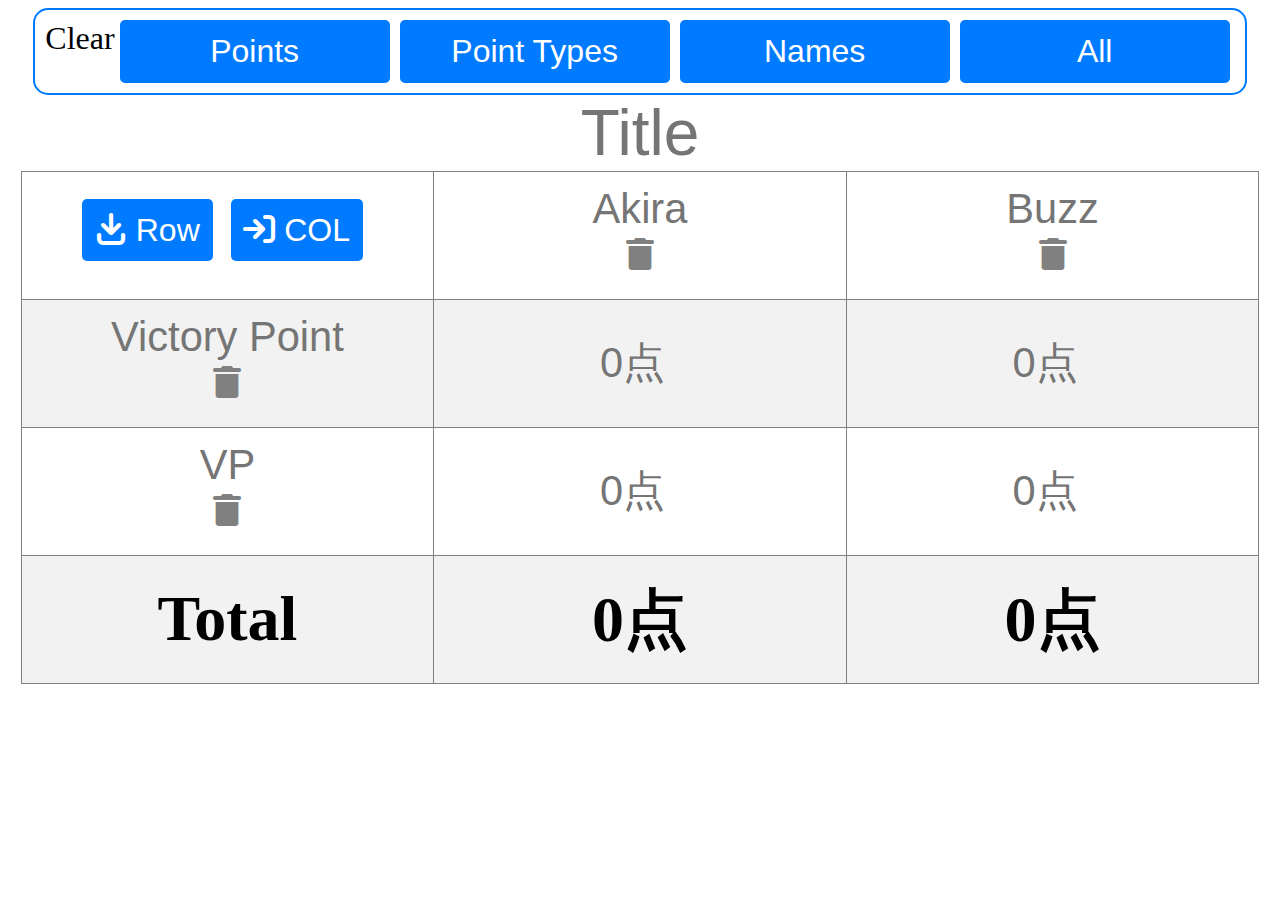
==== commit 412d7473: "Add files via upload" ====
--- a/public/index.html
+++ b/public/index.html
@@ -8,7 +8,7 @@
 </head>
 <body>
     <div class="button-group">
-        Clear : 
+        Clear 
         <button onclick="clearPoints()">Points</button>
         <button onclick="clearPointsCategpries()">Point Types</button>
         <button onclick="clearNames()">Names</button>
--- a/public/styles.css
+++ b/public/styles.css
@@ -1,5 +1,6 @@
 ﻿table {
-    width: 100%;
+    width: 98%;
+    margin: 0 auto;
     table-layout: fixed;
     border-collapse: collapse;
     word-wrap: break-word; /* 長い単語も含めて適切な場所で折り返す */
@@ -48,11 +49,14 @@
 
 
 .button-group {
+    width: 60%;
+    margin: 0 auto;
     border: 2px solid #007bff;
-    padding: 5px;
-    margin: 5px;
-    border-radius: 10px;
+    padding: 10px;
+    /*margin: 10px 10px 5px 10px;*/
+    border-radius: 15px;
     display: inline-block;
+    box-sizing: border-box; /* パディングと枠線を幅に含める */
 }
 
 button {
@@ -62,8 +66,8 @@
     border: none;
     border-radius: 5px;
     cursor: pointer;
-    margin-right: 5px;
-    margin-bottom: 3px;
+    margin-right: 10px;
+    margin-bottom: 10px;
     overflow: hidden;
     text-overflow: ellipsis;
     white-space: nowrap;
@@ -132,11 +136,12 @@
     }
 
     .button-group, #resetButton {
-        width:100%;
+        width: 96%;
         display: flex;
         justify-content: space-around; /* 各ボタンの間に等しいスペースを配置 */
-        padding: 5px;
-        margin-bottom: 10px; /* コンテナ下の余白 */
+        padding: 10px;
+        margin-bottom: 5vh; /* コンテナ下の余白 */
+        margin: auto auto;
     }
 
 
@@ -149,7 +154,7 @@
     .button-group button, #resetButton {
         font-size: 1em;
         flex: 1; /* 各ボタンが等しい幅を持つように設定 */
-        margin: 0 2px; /* 左右のマージンを設定 */
+        margin: 0 5px; /* 左右のマージンを設定 */
         /*display: inline-flex;
         flex: 1 1 15%;*/ /* ボタンを画面幅の25%の幅で伸縮可能に設定 */
         /*margin: 2px 0;
